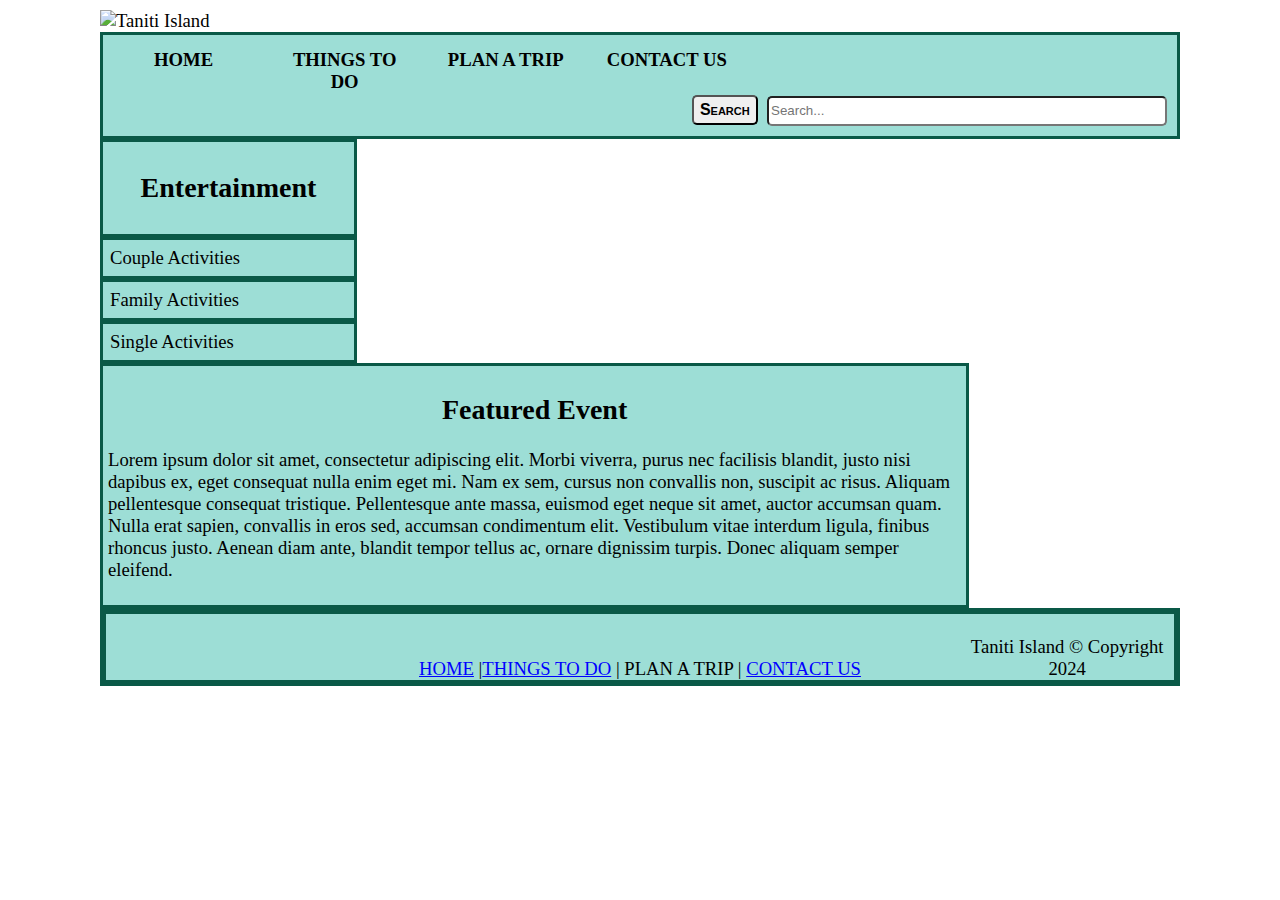
==== entertainment.html @ 2309036c "Add files via upload" ====
<!DOCTYPE html>
<html lang="en">
<head>
    <meta charset="UTF-8">
    <title>Taniti Island | Entertainment</title>
    <link rel="stylesheet" href="main.css"/>
    <meta name="viewport" content="width=device-width, initial-scale=1">
    <meta name="keywords" content="Taniti Island, Entertainment, Attraction">
</head>
<body>
<div class="header">
    <img src="images/beach_scene.jpg" alt="Taniti Island" height="500px" width="1317px"/>
    <br/>

</div>
<div class="topnav">
    <ul>
        <li><a href="home.html">HOME</a></li>
        <li class="subnav">
            <a href="thingstodo.html" class="dropdown">THINGS TO DO</a>
            <div class="dropdown-menu">
                <a href="entertainment.html">Entertainment</a>
                <a href="restaurants.html">Restaurants</a>
                <a href="attractions.html">Attractions</a>
            </div>
        </li>
        <li class="subnav">
            <a href="planatrip.html" class="dropdown">PLAN A TRIP</a>
            <div class="dropdown-menu">
                <a href="flights.html">Book a Flight</a>
                <a href="lodging.html">Make A Reservation</a>
                <a href="transportation.html">Rent a Vehicle</a>
            </div>
        </li>
        <li ><a href="contactus.html">CONTACT US</a></li>

        <form class="submit">
            <input type="submit" value="Search" id="search">&nbsp <input type="search" placeholder="Search..." id="psearch" name="psearch">
        </form>
    </ul>
</div>
<section>
    <div class="sidenav">

        <ul class="sidesubnav">
            <li><h2>Entertainment</h2></li>
            <li>Couple Activities</li>
            <li>Family Activities</li>
            <li>Single Activities</li>
        </ul>
    </div>

    <article>
        <h2>Featured Event</h2>
        <p>Lorem ipsum dolor sit amet, consectetur adipiscing elit. Morbi viverra, purus nec facilisis blandit, justo nisi dapibus ex,
            eget consequat nulla enim eget mi. Nam ex sem, cursus non convallis non, suscipit ac risus. Aliquam pellentesque consequat tristique.
            Pellentesque ante massa, euismod eget neque sit amet, auctor accumsan quam. Nulla erat sapien, convallis in eros sed, accumsan condimentum elit.
            Vestibulum vitae interdum ligula, finibus rhoncus justo. Aenean diam ante, blandit tempor tellus ac, ornare dignissim turpis. Donec aliquam semper eleifend.
        </p>

    </article>
</section>
<div class="footer">
    <div class="row3">
        <div class="column2 side">
            <br/>
            <img src="" width="100px"/>
        </div>
        <div class="column2 middle">
            <br/>
            <br/>
            <a href="home.html">HOME</a> |<a href="thingstodo.html">THINGS TO DO</a> | PLAN A TRIP |
            <a href="contactus.html">CONTACT US</a>
        </div>
        <div class="column2 side">
            <br/>
            Taniti Island
            &copy; Copyright 2024
        </div>
    </div>
</div>

</div>
</body>
</html>
---- main.css ----
{
box-sizing: border-box;
}

body {

    margin: 10px 100px;
    font-size: 14pt;
    background-color: #FFFFFF;

}

.topnav {
    background-color: #9DDED6;
    overflow: auto;
    border: solid #0A5947;

}

.topnav ul {
    list-style-type:none;
    margin: 0;
    padding: 0;
    overflow: hidden;


}

.topnav li {
    float: left;
    width: 15%;
}

.topnav li a {
    text-align: center;
    display: block;
    color: black;
    text-decoration: none;
    padding: 14px 16px;
    font-weight: bold;


}

li.subnav {
    display: inline-block;


}

.dropdown-menu {
    display: none;
    position: absolute;
    background-color:#9DDED6;
    min-width: 255px;

}

.dropdown-menu a{
    color: black;
    padding: 12px 16px;
    text-decoration: none;
    display: block;
    text-align: left;
    border: 1px solid;
    border-color:#FF8559;
    font-variant: small-caps;
}

.dropdown-menu a:hover {
    background-color:#03919B;
    color: white;
}

.subnav:hover .dropdown-menu {
    display: block;
}

.topnav li a:hover {
    background-color: #03919B;
    color: white;
}

.topnav form {
    float: right;
    padding: 10px;
}

.topnav input[type=text]{
    width: 100%;
}
.active{
    background-color: #F9A834;
    height:100%;

}

.dropdown li a:active {
    background-color: #F9A834;
    height:100%;
}

#psearch {
    width: 400px;
    height: 30px;
     border-radius: 5px;
     border-color: #003B6D:
}

#search {
    height: 30px;
    font-weight: bold;
    font-size: 16px;
    font-variant: small-caps;
    border-radius: 5px;
    border-color: #0A5947:
}

#search:hover {
    background-color: #03919B;
    color: white;
}

.row {
    border: solid #0A5947;
    background-color: #9DDED6;
    column-count: 2;

}

.row2 {
    border: solid #0A5947;
    background-color: #9DDED6;
    column-count: 3;


}

.row3 {
    border: solid #0A5947;
    background-color: #9DDED6;

}
.column {
    float: left;
    width: 50%


}

.column img {

    border: solid #0A5947;
    height: auto;

}

.column.side {
    padding: 5px;
    text-align: justify;

}

.column.middle {
    padding: 5px;
    text-align: justify;

}

.row::after {

    content: "";
    display: table;
    clear: both;
}

.row3::after {

    content: "";
    display: table;
    clear: both;
}

.footer {
    border: solid #0A5947;

}

.column2 {
    float:left;

}
.column2.side {
    width:20%;
    text-align: center;

}

.column2.middle {
    text-align: center;
    width: 60%;

}

a:link {
    color: blue;
    display: inline-block;
}

a:visited {
    color: navy;
    display: inline-block;
}

a:hover {
    background-color: #03919B;
    color: white;
}


#contact {
    color: blue;
}



h1, h3 {
    text-align: center;
    color: #FF8559;
}

h3 {
    text-decoration: underline;
}

hr.divide {
    border: solid 1px #003B6D;
    width: 100%;
}

ul.subnav {

    text-align:center;

    list-style-type: none;
}

ul.subnav li {
    display: inline;

}

ul.subnav li a {
    color: blue;
}

/* CSS for FAQ Page */
td {

    padding: 30px;
    border-spacing: 30px;
}

.fields {
    width: 100%;
    padding: 5px;
    border: 3px solid #6699CC;
    box-sizing: border-box;
    border-radius: 5px;
}

.container {
    margin: 40px;
    background-color: #BDBDBD;
    border-radius: 5px;
}

.button {
    width: 40%;
    border-radius: 5px;
    border-color: #6699CC;
    margin: 0px 0px 50px 100px;
    font-size: 20px;
    font-weight: bold;
    font-variant: small-caps;
}

.button:hover {
    background-color: #676767;
    color: white;
}
/** CSS for SubPages **/

ul.sidesubnav {
    list-style-type: none;
    margin: 0;
    padding: 0;
    width: 257px;
    float:left;


}

ul.sidesubnav li {
    background-color: #9DDED6;
    overflow: auto;
    border:  solid #0A5947;
    padding: 7px;

}

article {
    float:left;
    background-color:#9DDED6;
    border: solid #0A5947;
    width: 79%;
    padding: 5px;
}

section::after {
    content:"";
    display: table;
    clear: both;
}
h2 {
    text-align: center;
}

h4 {
    text-align: center;
}

/**CSS for Forms**/
.legend {
    background-color:#FF8559;


}
.fields {
    width: 25%;
    padding: 5px;
    border: 3px solid #0A5947;
    box-sizing: border-box;
    border-radius: 5px;
}

.container {
    margin: 40px;
    background-color: #9DDED6;
    border-radius: 5px;
    border: 2px solid #FF8559;
}

.button {
    width: 40%;
    border-radius: 5px;
    border-color: #FF8559;
    margin: 0px 0px 50px 100px;
    font-size: 20px;
    font-weight: bold;
    font-variant: small-caps;
}

.button:hover {
    background-color: #0A5947;
    color: white;
}
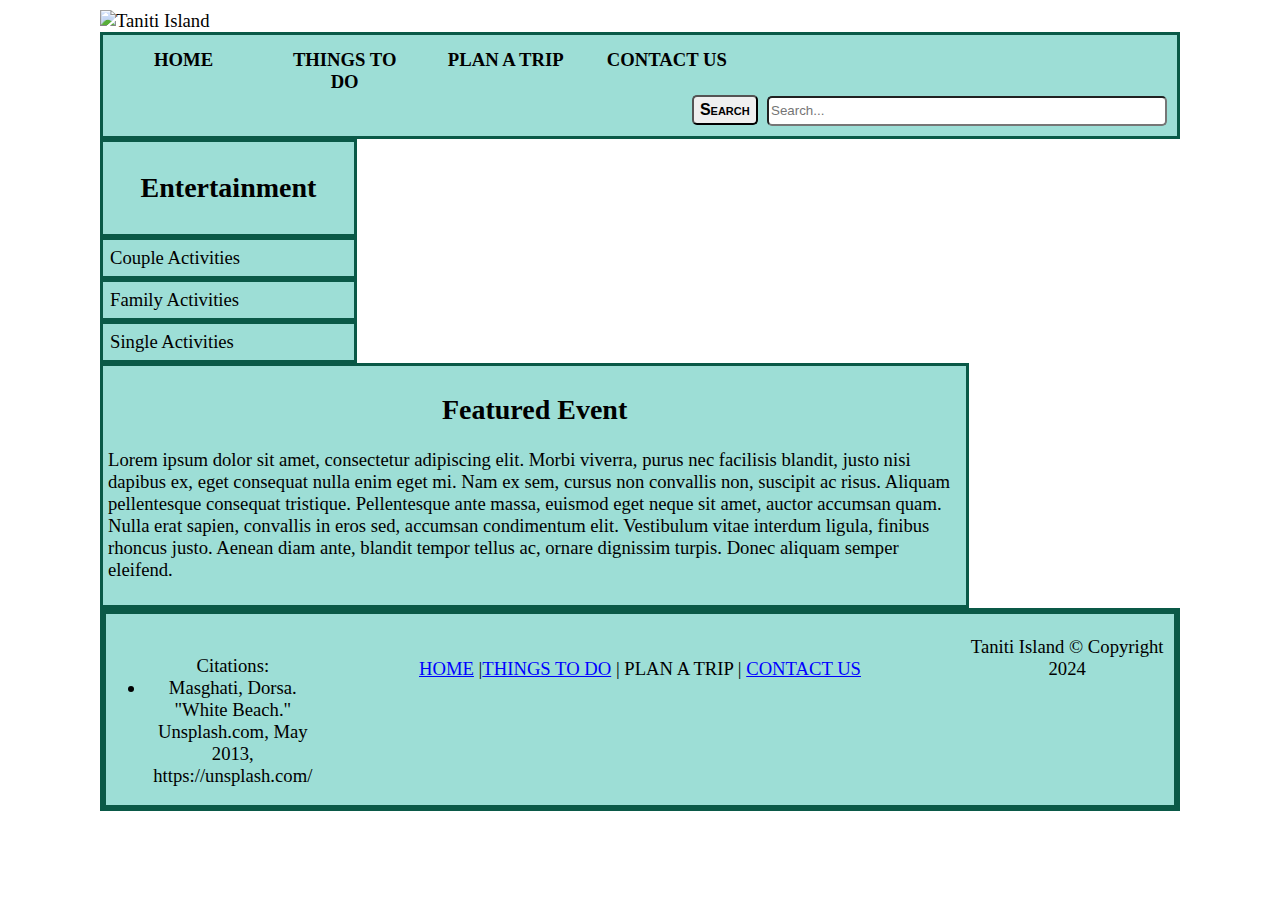
==== commit c4fedaf8: "Add files via upload" ====
--- a/entertainment.html
+++ b/entertainment.html
@@ -64,7 +64,10 @@
     <div class="row3">
         <div class="column2 side">
             <br/>
-            <img src="" width="100px"/>
+            <ul>
+                Citations:
+                <li>Masghati, Dorsa. "White Beach." Unsplash.com, May 2013, https://unsplash.com/</li>
+            </ul>
         </div>
         <div class="column2 middle">
             <br/>
